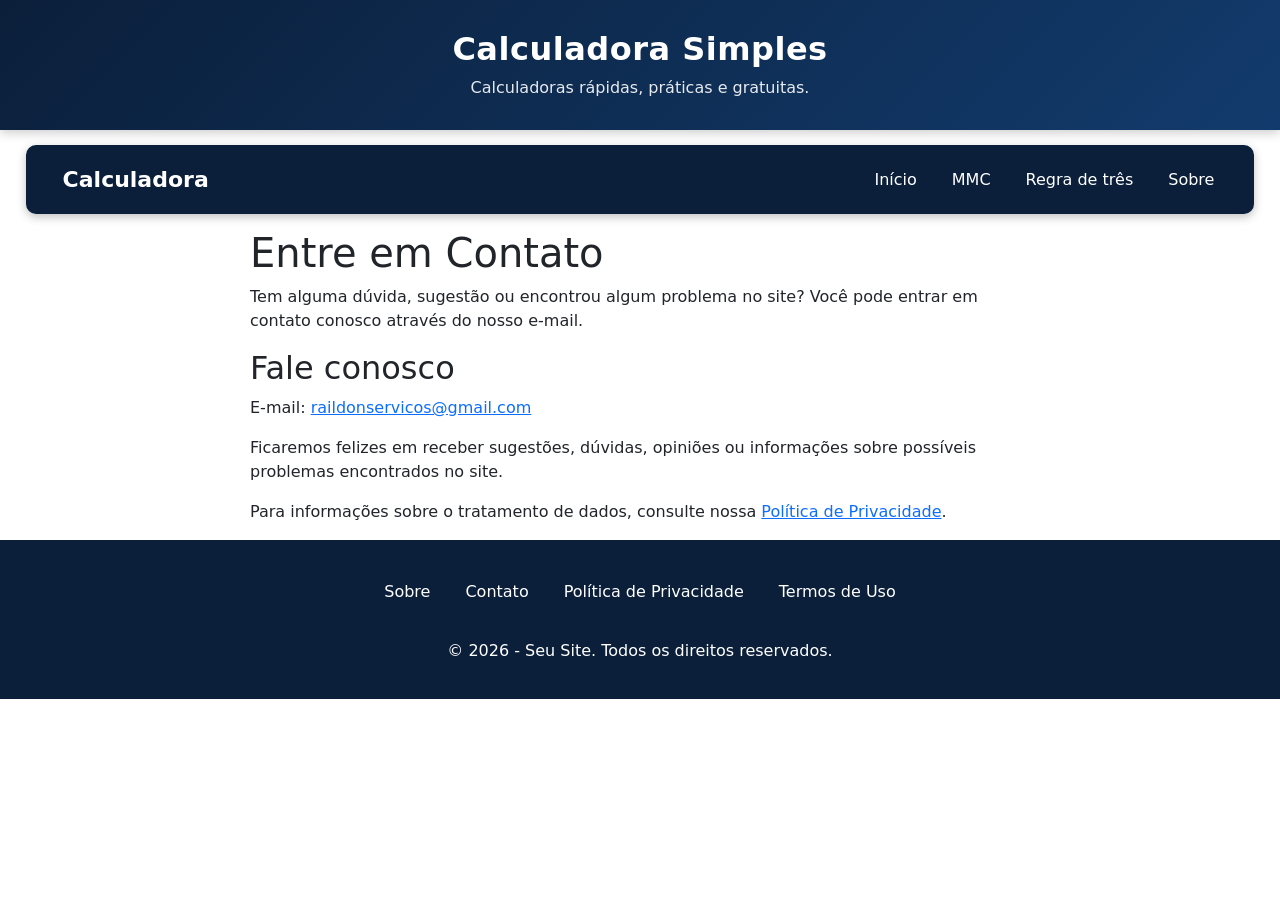
==== paginas/contato.html @ 8a6a1521 "atualizar repositorio" ====
<!DOCTYPE html>

<html lang="pt-br">
<head>
    <meta charset="UTF-8">
    <meta name="viewport" content="width=device-width, initial-scale=1.0">


<title>Contato - Calculadora</title>

<link href="https://cdn.jsdelivr.net/npm/bootstrap@5.3.8/dist/css/bootstrap.min.css" rel="stylesheet"
    integrity="sha384-sRIl4kxILFvY47J16cr9ZwB07vP4J8+LH7qKQnuqkuIAvNWLzeN8tE5YBujZqJLB"
    crossorigin="anonymous">

<link rel="stylesheet" href="../css/css.css">

<style>

    h1, h2, p {
        margin-left: 250px;
        margin-right: 250px;
    }

</style>


</head>

<body>

 <header class="cabecalho"> 
        <div class="cabecalho-conteudo"> 
            <h1>Calculadora Simples</h1> 
            <p>Calculadoras rápidas, práticas e gratuitas.</p> 
        </div>

    </header>

 <nav class="menu">

<a href="../index.html" class="nome-site">
    Calculadora
</a>

<div class="menu-links">
    <a href="../index.html">Início</a>
    <a href="MMC.html">MMC</a>
    <a href="regradetres.html">Regra de três</a>
    <a href="sobre.html">Sobre</a>
</div>


</nav>

<main>

<h1>Entre em Contato</h1>

<p>
    Tem alguma dúvida, sugestão ou encontrou algum problema no site?
    Você pode entrar em contato conosco através do nosso e-mail.
</p>

<h2>Fale conosco</h2>

<p>
    E-mail:
    <a href="mailto:raildonservicos@gmail.com">
        raildonservicos@gmail.com
    </a>
</p>

<p>
    Ficaremos felizes em receber sugestões, dúvidas, opiniões ou
    informações sobre possíveis problemas encontrados no site.
</p>

<p>
    Para informações sobre o tratamento de dados, consulte nossa
    <a href="privacidade.html">Política de Privacidade</a>.
</p>


</main>

<footer class="rodape">


<nav class="menu2">
    <a href="sobre.html">Sobre</a>
    <a href="contato.html">Contato</a>
    <a href="privacidade.html">Política de Privacidade</a>
    <a href="termos.html">Termos de Uso</a>
</nav>

<p class="prodape">
    &copy; 2026 - Seu Site. Todos os direitos reservados.
</p>


</footer>

<script src="https://cdn.jsdelivr.net/npm/bootstrap@5.3.8/dist/js/bootstrap.bundle.min.js"
    integrity="sha384-FKyoEForCGlyvwx9Hj09JcYn3nv7wiPVlz7YYwJrV8cX/KbnVDxM+D2scQbITxI"
    crossorigin="anonymous"></script>

</body>
</html>
---- css/css.css ----
/* ========================= CABEÇALHO ========================= */ 
.cabecalho { background: linear-gradient(135deg, #0b1f3a, #123b6d);
            color: white; 
            width: 100%; 
            padding: 30px 20px; 
            text-align: center; 
            box-shadow: 0 3px 10px rgba(0, 0, 0, 0.20); } 

.cabecalho-conteudo h1 { margin: 0; font-size: 32px; 
                            font-weight: bold; 
                            letter-spacing: 0.5px; } 


.cabecalho-conteudo p { margin: 8px 0 0; 
            font-size: 16px; opacity: 0.9; }


/* =========================
NAVBAR
========================= */

.menu {
background-color: #0b1f3a;


border: none;
padding: 10px 25px;

display: flex;
align-items: center;
justify-content: space-between;

width: 96%;
margin: 15px 2%;

border-radius: 10px;

box-shadow: 0 3px 10px rgba(0, 0, 0, 0.25);


}

/* Nome do site */

.nome-site {
color: white !important;
text-decoration: none;


font-size: 22px;
font-weight: bold;

border: none !important;

margin: 0 !important;
padding: 8px 12px !important;


}

/* Links do menu */

.menu-links {
display: flex;
align-items: center;
gap: 5px;
}

.menu-links a {
color: white !important;


text-decoration: none;

border: none;

padding: 10px 15px;

margin: 0;

border-radius: 8px;

transition: 0.3s;


}

/* Mouse sobre o link */

.menu-links a:hover {
background-color: #0d6efd;


transform: translateY(-2px);

}

/* Página inicial */



/* =========================
CALCULADORA
========================= */

.calculadora {
width: 300px;


margin: 30px auto;

padding: 20px;

border: 2px solid black;

border-radius: 10px;

background-color: #ddd;


}

#visor {
width: 100%;


height: 50px;

margin-bottom: 15px;

font-size: 25px;

text-align: right;


}

.botoes {
display: grid;


grid-template-columns: repeat(4, 1fr);

gap: 8px;


}

.botoes button {
height: 50px;


font-size: 20px;

cursor: pointer;


}

.botoes .limpar {
grid-column: span 4;
}

/* =========================
ESPAÇO PARA PUBLICIDADE
========================= */

.anuncio {
width: 90%;


min-height: 100px;

margin: 30px auto;

text-align: center;


}

/* =========================
ARTIGOS
========================= */

.artigo {
margin-left: 250px;


margin-right: 100px;

}

/* =========================
RODAPÉ
========================= */

.rodape {
background-color: #0b1f3a;


padding: 20px;

width: 100%;

text-align: center;


}

/* Links do rodapé */

.menu2 {
padding: 10px;


display: flex;

justify-content: center;

flex-wrap: wrap;

gap: 5px;


}

.menu2 a {
color: white;


text-decoration: none;

padding: 10px 15px;

border-radius: 6px;

transition: 0.3s;


}

.menu2 a:hover {
background-color: #0d6efd;
}

/* Copyright */

.prodape {
color: white;


text-align: center;

margin-top: 15px;


}

/* =========================
RESPONSIVIDADE
========================= */

@media (max-width: 768px) {


.menu {
    flex-direction: column;

    gap: 10px;

    padding: 15px;
}

.menu-links {
    flex-wrap: wrap;

    justify-content: center;
}

.menu-links a {
    font-size: 14px;

    padding: 8px 10px;
}

.artigo {
    margin-left: 20px;

    margin-right: 20px;
}


}
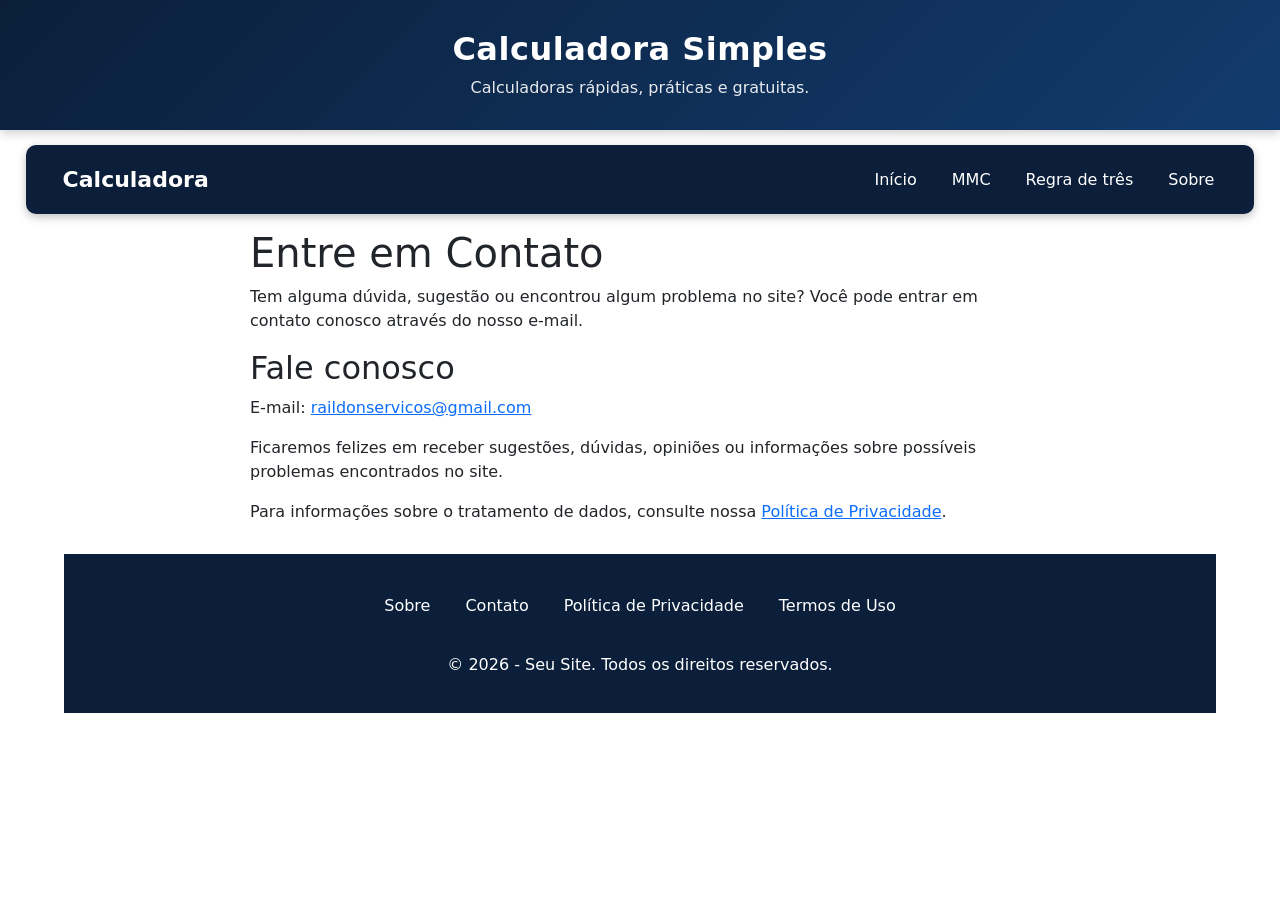
==== commit e8663829: "atualizar" ====
--- a/paginas/contato.html
+++ b/paginas/contato.html
@@ -14,6 +14,9 @@
 
 <link rel="stylesheet" href="../css/css.css">
 
+  <!-- AdCash -->
+     <script id="aclib" type="text/javascript" src="//acscdn.com/script/aclib.js"></script>
+
 <style>
 
     h1, h2, p {
@@ -22,6 +25,7 @@
     }
 
 </style>
+
 
 
 </head>
@@ -83,6 +87,16 @@
 
 </main>
 
+<div class="anuncio">
+        <!-- futuramente entra o código do AdSense -->
+
+        <script type="text/javascript">
+    aclib.runAutoTag({
+        zoneId: 'o2ejp0e7pm',
+    });
+</script>
+
+
 <footer class="rodape">
 
 
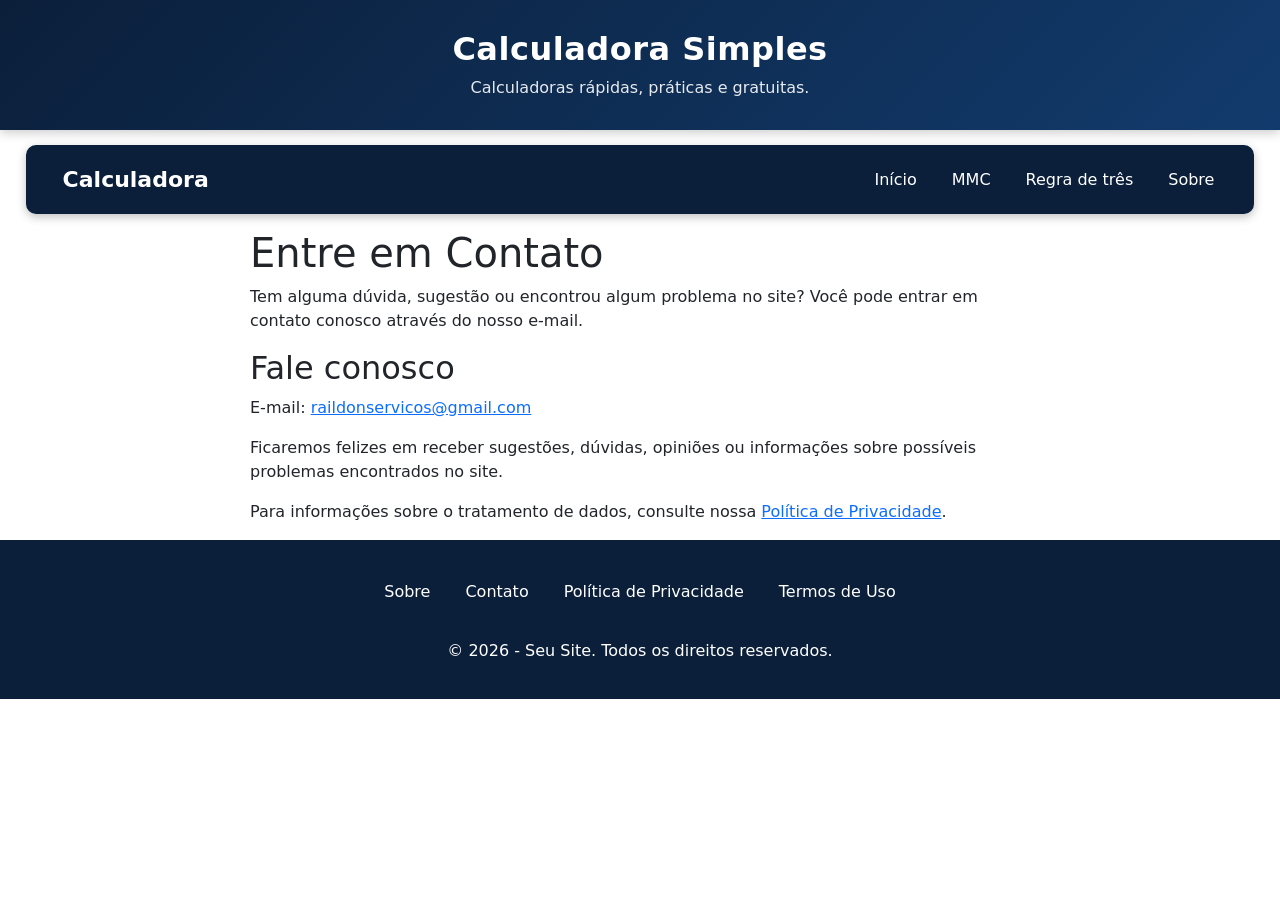
==== commit 658531c1: "atualizar" ====
--- a/paginas/contato.html
+++ b/paginas/contato.html
@@ -14,7 +14,7 @@
 
 <link rel="stylesheet" href="../css/css.css">
 
-  <!-- AdCash -->
+ <!-- AdCash -->
      <script id="aclib" type="text/javascript" src="//acscdn.com/script/aclib.js"></script>
 
 <style>
@@ -31,6 +31,14 @@
 </head>
 
 <body>
+
+     <div>
+    <script type="text/javascript">
+        aclib.runBanner({
+            zoneId: '12170790',
+        });
+    </script>
+</div>
 
  <header class="cabecalho"> 
         <div class="cabecalho-conteudo"> 
@@ -87,14 +95,7 @@
 
 </main>
 
-<div class="anuncio">
-        <!-- futuramente entra o código do AdSense -->
 
-        <script type="text/javascript">
-    aclib.runAutoTag({
-        zoneId: 'o2ejp0e7pm',
-    });
-</script>
 
 
 <footer class="rodape">
